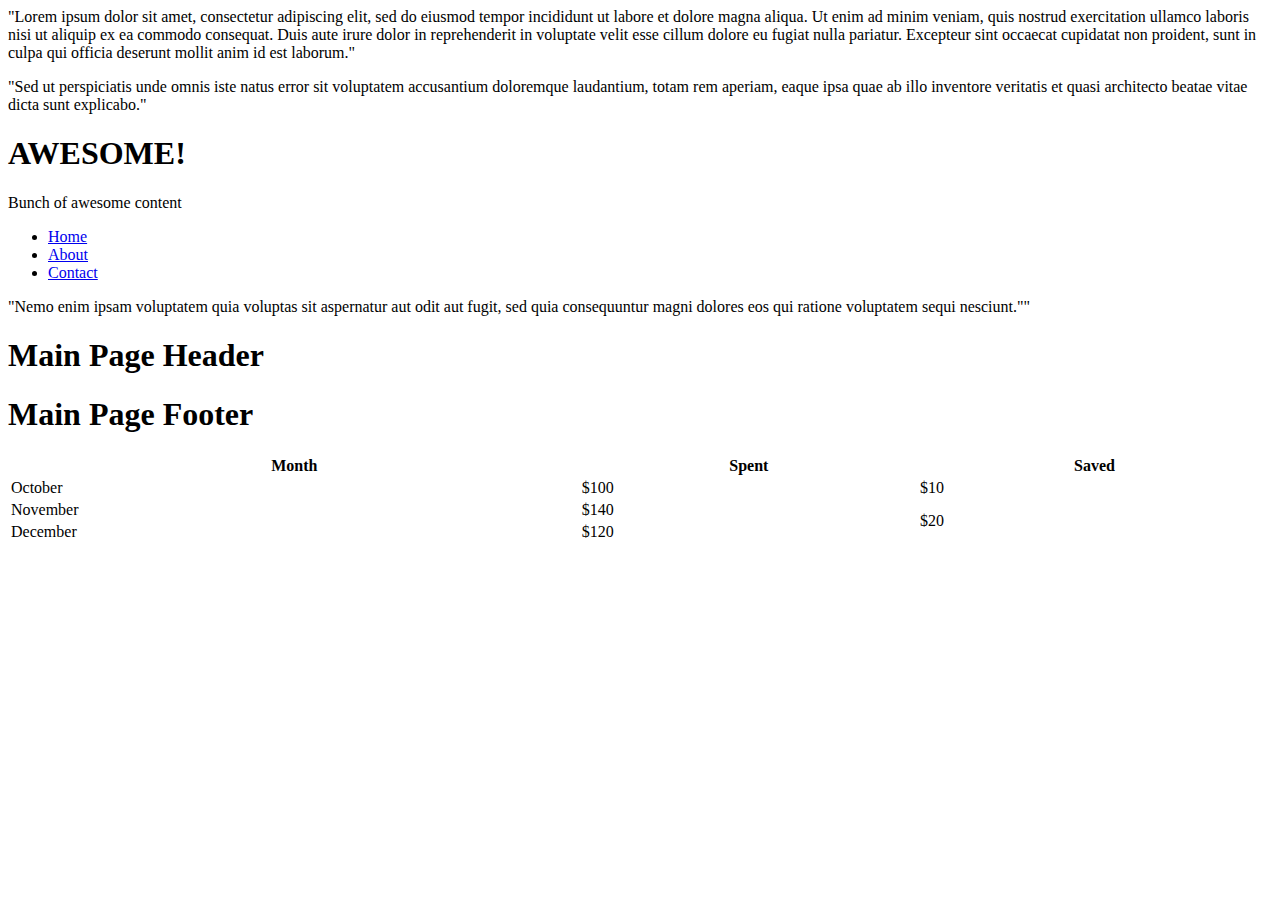
==== html/gps/index.html @ f6e0050b "Added html elements to the index.html" ====
<!DOCTYPE html>
<html>
<head>
	<title>GPS 1.2</title>
</head>
<body>
	<main>"Lorem ipsum dolor sit amet, consectetur adipiscing elit, sed do eiusmod tempor incididunt ut labore et dolore magna aliqua. Ut enim ad minim veniam, quis nostrud exercitation ullamco laboris nisi ut aliquip ex ea commodo consequat. Duis aute irure dolor in reprehenderit in voluptate velit esse cillum dolore eu fugiat nulla pariatur. Excepteur sint occaecat cupidatat non proident, sunt in culpa qui officia deserunt mollit anim id est laborum."
	</main>
	<article>
		<p>"Sed ut perspiciatis unde omnis iste natus error sit voluptatem accusantium doloremque laudantium, totam rem aperiam, eaque ipsa quae ab illo inventore veritatis et quasi architecto beatae vitae dicta sunt explicabo."
		</p>
	</article>
	<section>
 		 <h1>AWESOME!</h1>
  		<p>Bunch of awesome content</p>
	</section>
	<nav>
  		<ul>
  		 <li><a href="Home.html">Home</a></li>
   		 <li><a href="About.html">About</a></li>
   		 <li><a href="Contact.html">Contact</a></li>
  		</ul>
	</nav>
	<aside>
		<p>
			"Nemo enim ipsam voluptatem quia voluptas sit aspernatur aut odit aut fugit, sed quia consequuntur magni dolores eos qui ratione voluptatem sequi nesciunt.""
		</p>
	</aside>
	<header>
		<h1>Main Page Header</h1>
	</header>
	<footer>
		<h1>Main Page Footer</h1>
	</footer>
	<TABLE style="width: 100%">
		<tr>
			<th>Month</th>
			<th>Spent</th>
			<th>Saved</th>
		</tr>
		<tr>
			<td>October</td>
			<td>$100</td>
			<td>$10</td>
		</tr>
		<tr>
			<td>November</td>
			<td>$140</td>
			<td rowspan="2">$20</td>
		</tr>
		<tr>
			<td>December</td>
			<td>$120</td>
		</tr>
	</TABLE>
</body>
</html>
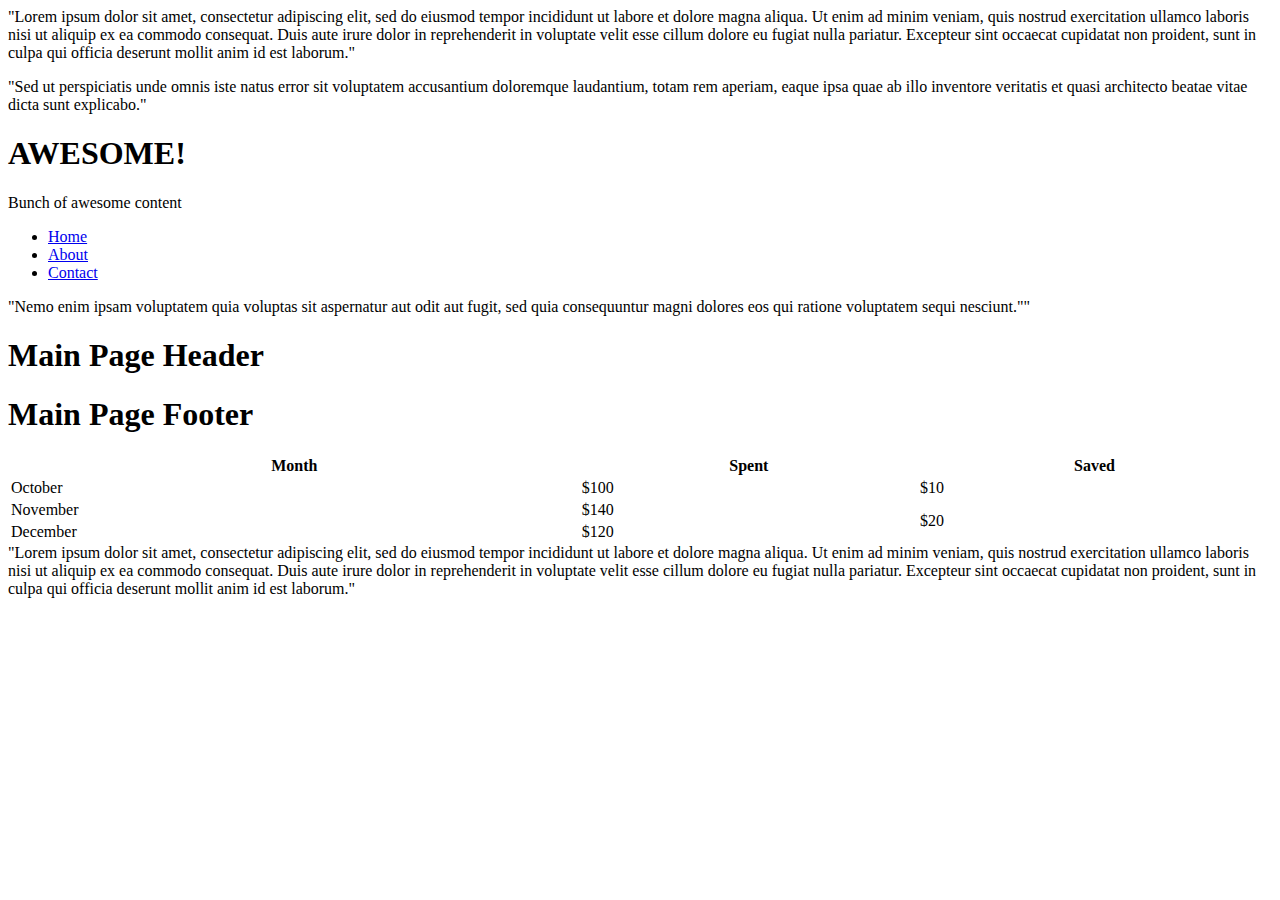
==== commit 69946c1f: "added vampire data" ====
--- a/html/gps/index.html
+++ b/html/gps/index.html
@@ -53,5 +53,8 @@
 			<td>$120</td>
 		</tr>
 	</TABLE>
+
 </body>
-</html>+</html>
+
+"Lorem ipsum dolor sit amet, consectetur adipiscing elit, sed do eiusmod tempor incididunt ut labore et dolore magna aliqua. Ut enim ad minim veniam, quis nostrud exercitation ullamco laboris nisi ut aliquip ex ea commodo consequat. Duis aute irure dolor in reprehenderit in voluptate velit esse cillum dolore eu fugiat nulla pariatur. Excepteur sint occaecat cupidatat non proident, sunt in culpa qui officia deserunt mollit anim id est laborum."